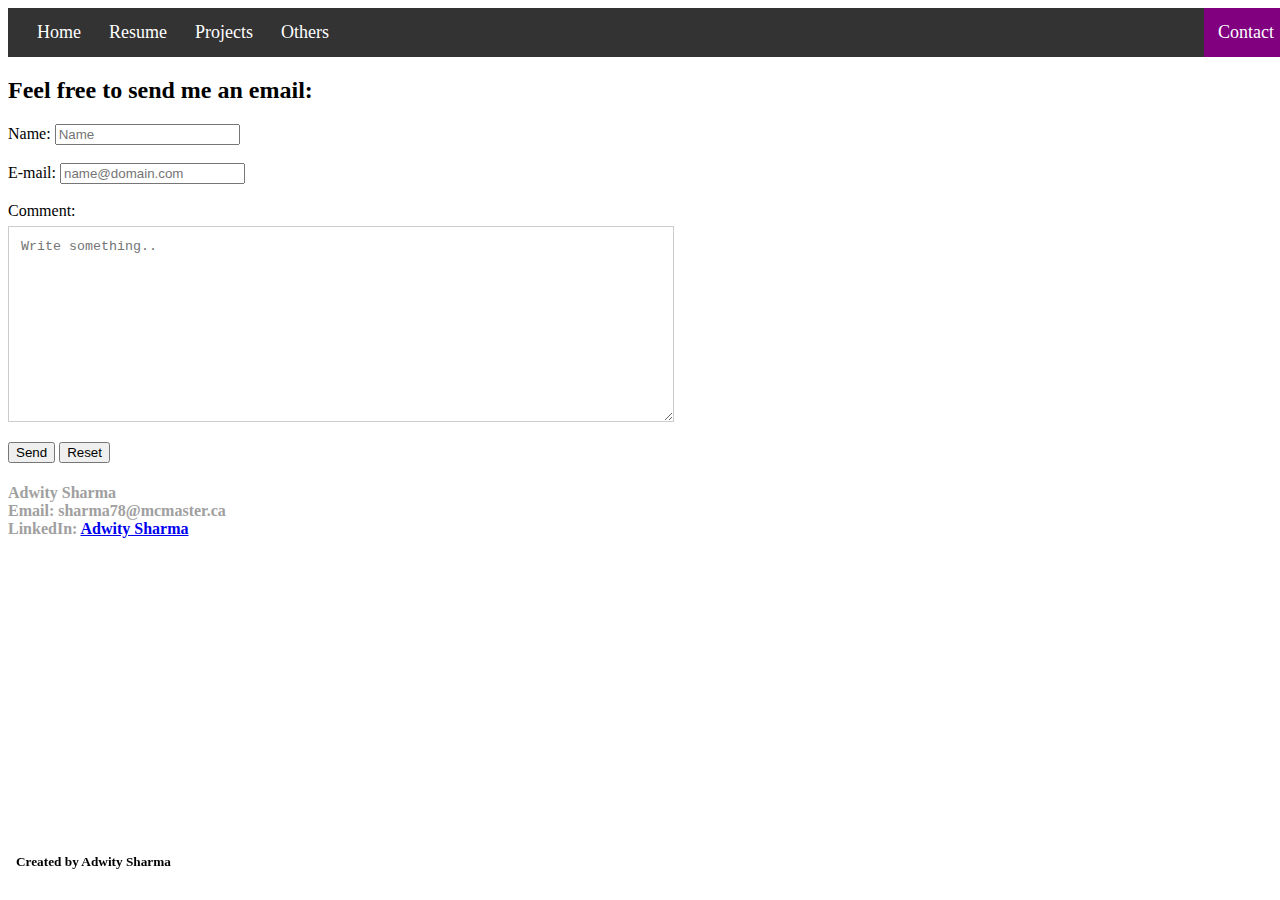
==== contact.html @ 2676af09 "web files" ====
<!DOCTYPE html>
<html>
<head>
	<title>Contact</title>
	<meta charset="utf-8">
	<meta name="viewport" content="width=device-width, initial-scale=1.0">
	<link rel="stylesheet" type="text/css" href="style.css">


</head>
<body>
	<style type="text/css">
	textarea {
		width: 50%;
		padding: 12px;
		border: 1px solid #ccc;
		margin-top: 6px;
		margin-bottom: 16px;
		resize: vertical;
	}
</style>
<ul class="topnav">
	<li><a href="index.html">Home</a></li>
	<li><a href="resume.html">Resume</a></li>
	<li><a href="projects.html">Projects</a></li>
	<li><a href="others.html">Others</a></li>
	<li class="right" ><a class="active" href="contact.html">Contact</a></li>
</ul>

<h2>Feel free to send me an email:</h2>

<form action="mailto:sharma78@mcmaster" method="post" enctype="text/plain">
	Name:
	<input type="text" name="name" placeholder="Name" required><br>
	<br>
	E-mail:
	<input type="email" name="mail" placeholder="name@domain.com" required><br>
	<br>
	<label for="subject">Comment:</label><br>
	<textarea id="subject" name="subject" placeholder="Write something.." style="height:170px"></textarea>
	<br>
	<input type="submit" value="Send">
	<input type="reset" value="Reset">

</form>


<footer>
	<h4 style="color:rgb(160,160,160)">Adwity Sharma<br>
		Email: sharma78@mcmaster.ca<br>
		LinkedIn: <a href="https://www.linkedin.com/in/adwity-sharma-b598b3152/">Adwity Sharma</a>
	</h4>
</footer>

<footer class="footer">
	<h5>Created by Adwity Sharma</h5>
</footer>
</body>
</html>
---- style.css ----
body{
	height: 100%;
	width: 100%;
}
.footer {
	text-align: center;
	bottom: 0;
	position: fixed;
	padding: 8px;
}


ul.topnav {
  display: fixed;
  list-style-type: none;
  margin: 0;
  padding-left : 15px;
  overflow: hidden;
  background-color: #333;
}

ul.topnav li {float: left;}

ul.topnav li a {
  display: block;
  color: white;
  text-align: center;
  padding: 14px 14px;
  text-decoration: none;
  font-size: 18px;
}

ul.topnav li a:hover:not(.active) {background-color: gray;}

ul.topnav li a.active {background-color: purple;}

ul.topnav li a.active-right {background-color: purple;
float: right;}

ul.topnav li.right {float: right;
}

@media screen and (max-width: 600px) {
  ul.topnav li.right, 
  ul.topnav li {float: none;}
}
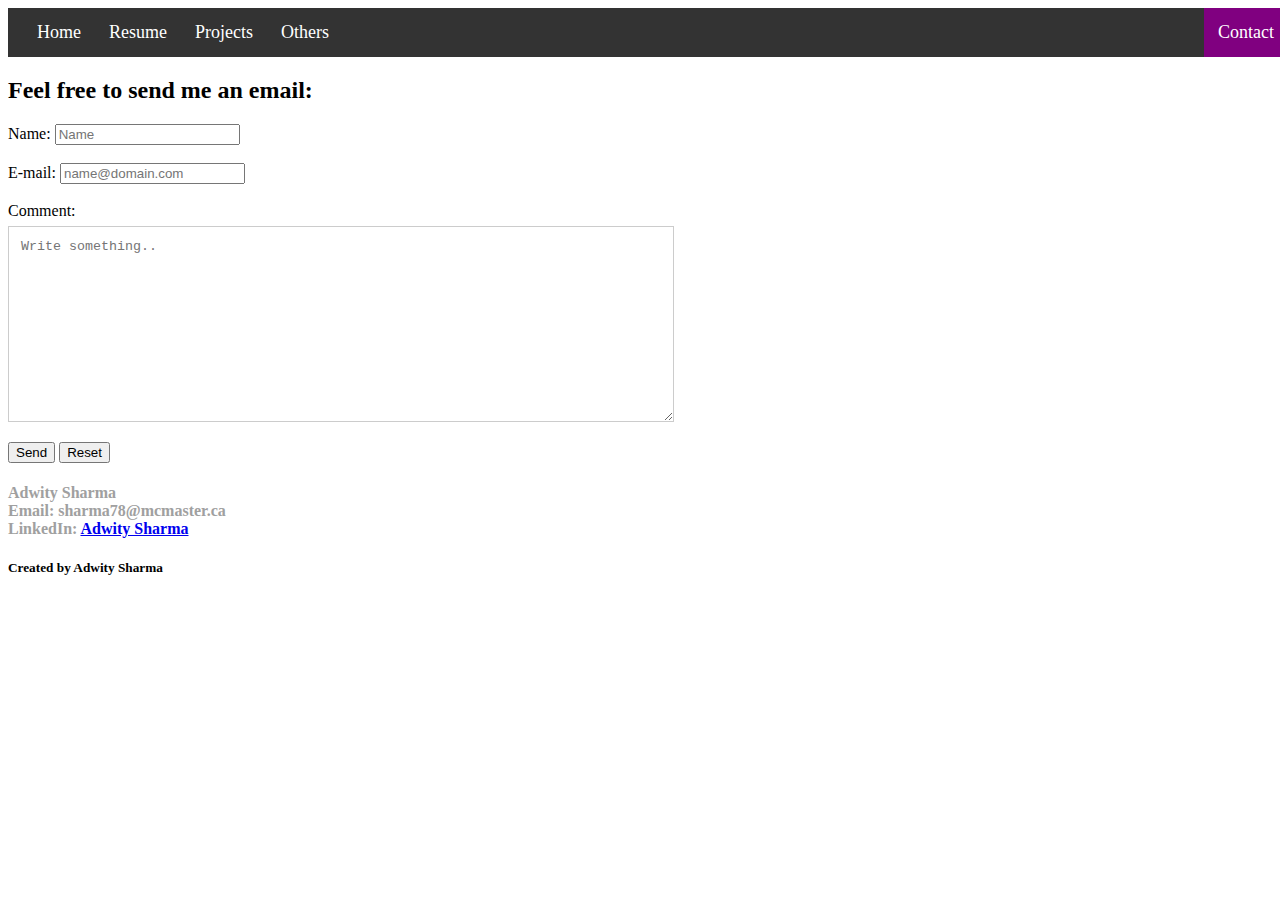
==== commit 3df6e323: "Changed the way footer appears" ====
--- a/contact.html
+++ b/contact.html
@@ -52,7 +52,7 @@
 	</h4>
 </footer>
 
-<footer class="footer">
+<footer>
 	<h5>Created by Adwity Sharma</h5>
 </footer>
 </body>
--- a/style.css
+++ b/style.css
@@ -2,45 +2,74 @@
 	height: 100%;
 	width: 100%;
 }
-.footer {
-	text-align: center;
-	bottom: 0;
-	position: fixed;
-	padding: 8px;
-}
 
 
 ul.topnav {
-  display: fixed;
-  list-style-type: none;
-  margin: 0;
-  padding-left : 15px;
-  overflow: hidden;
-  background-color: #333;
+	display: fixed;
+	list-style-type: none;
+	margin: 0;
+	padding-left : 15px;
+	overflow: hidden;
+	background-color: #333;
 }
 
 ul.topnav li {float: left;}
 
 ul.topnav li a {
-  display: block;
-  color: white;
-  text-align: center;
-  padding: 14px 14px;
-  text-decoration: none;
-  font-size: 18px;
+	display: block;
+	color: white;
+	text-align: center;
+	padding: 14px 14px;
+	text-decoration: none;
+	font-size: 18px;
 }
 
-ul.topnav li a:hover:not(.active) {background-color: gray;}
+ul.topnav li a:hover:not(.active) {
+	background-color: gray;}
 
-ul.topnav li a.active {background-color: purple;}
+ul.topnav li a.active {
+background-color: purple;}
 
-ul.topnav li a.active-right {background-color: purple;
-float: right;}
 
-ul.topnav li.right {float: right;
+ul.topnav li.right {
+	float: right;
 }
 
 @media screen and (max-width: 600px) {
-  ul.topnav li.right, 
-  ul.topnav li {float: none;}
+	ul.topnav li.right, 
+	ul.topnav li {float: none;}
+}
+
+.how-section1{
+	margin-top:-15%;
+	padding: 10%;
+}
+.how-section1 h4{
+	color: purple;
+	font-weight: bold;
+	font-size: 30px;
+}
+.how-section1 .subheading{
+	color: grey;
+	font-size: 20px;
+}
+.how-section1 .row
+{
+	margin-top: 10%;
+}
+.how-img 
+{
+	text-align: center;
+}
+
+.how-img2
+{
+	text-align: center;
+}
+.how-img img{
+	width: 80%;
+}
+
+.how-img2 img{
+	width: 80%;
 }